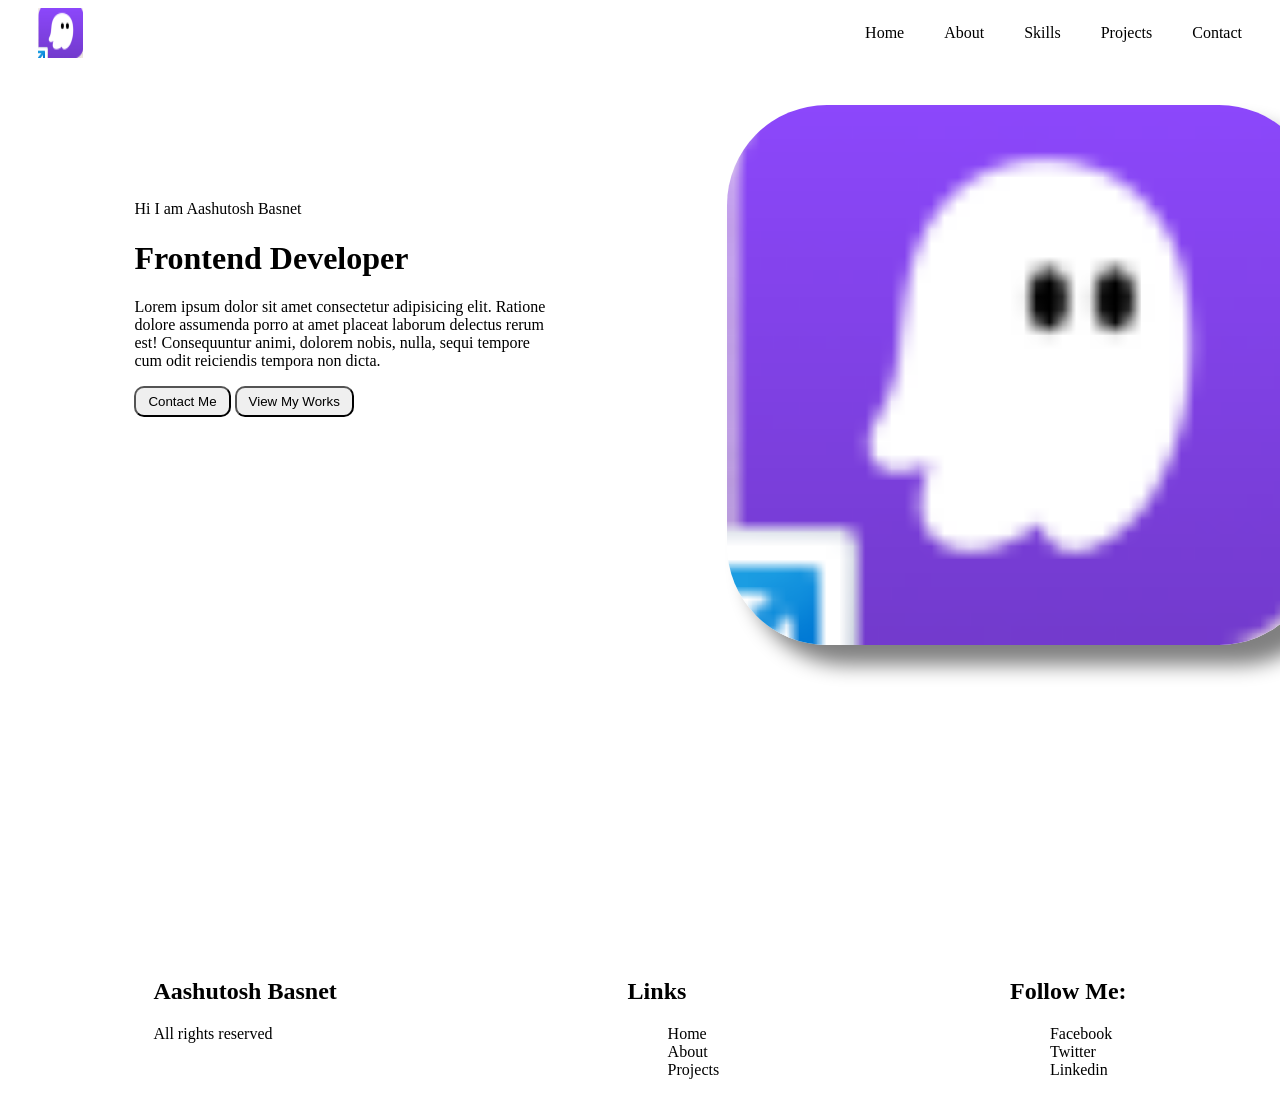
==== index.html @ 53c2e0bb "chores: initial config" ====
<!DOCTYPE html>
<html lang="en">

<head>
    <meta charset="UTF-8">
    <meta name="viewport" content="width=device-width, initial-scale=1.0">
    <title>Document</title>
    <link rel="icon" href="./assets/image.png">
</head>

<body>
    <header>
        <nav style="display: flex; justify-content: space-between;">
            <img src="./assets/image.png" alt="" style="margin-left: 30px;">
            <ul style="list-style-type: none; display: flex; gap: 40px; margin-right: 30px;">
                <li><a style="color: black; text-decoration: none;" href="index.html">Home</a></li>
                <li><a style="color: black; text-decoration: none;" href="about.html">About</a></li>
                <li><a style="color: black; text-decoration: none;" href="skills.html">Skills</a></li>
                <li><a style="color: black; text-decoration: none;" href="projects.html">Projects</a></li>
                <li><a style="color: black; text-decoration: none;" href="contact.html">Contact</a></li>
            </ul>
        </nav>
    </header>
    <main>
        <div style="display: flex; height: 100vh;">
            <div style="width: 50vw; padding: 10%;">
                <p>Hi I am Aashutosh Basnet</p>
                <h1>Frontend Developer</h1>
                <p>Lorem ipsum dolor sit amet consectetur adipisicing elit. Ratione dolore assumenda porro at amet
                    placeat laborum delectus rerum est! Consequuntur animi, dolorem nobis, nulla, sequi tempore cum odit
                    reiciendis tempora non dicta.</p>

                <button style="padding: 6px 12px; border-radius: 10px;">Contact Me</button>
                <button style="padding: 6px 12px; border-radius: 10px;">View My Works</button>
            </div>
            <div style="width: 50vw;">
                <img src="./assets/image.png" alt=""
                    style="height: 60%; width: auto; margin: 8%; border-radius: 100px; box-shadow: 20px 20px 20px grey;">
            </div>
        </div>
    </main>
    <footer style="display: flex; justify-content: space-around;">
        <div>
            <h2>Aashutosh Basnet</h2>
            <p>All rights reserved</p>
        </div>
        <div>
            <h2>Links</h2>
            <ul>
                <li style="list-style-type: none;">Home</li>
                <li style="list-style-type: none;">About</li>
                <li style="list-style-type: none;">Projects</li>
            </ul>
        </div>
        <div>
            <h2>Follow Me:</h2>
            <ul>
                <li style="list-style-type: none;">Facebook</li>
                <li style="list-style-type: none;">Twitter</li>
                <li style="list-style-type: none;">Linkedin</li>
            </ul>
        </div>
    </footer>
</body>

</html>
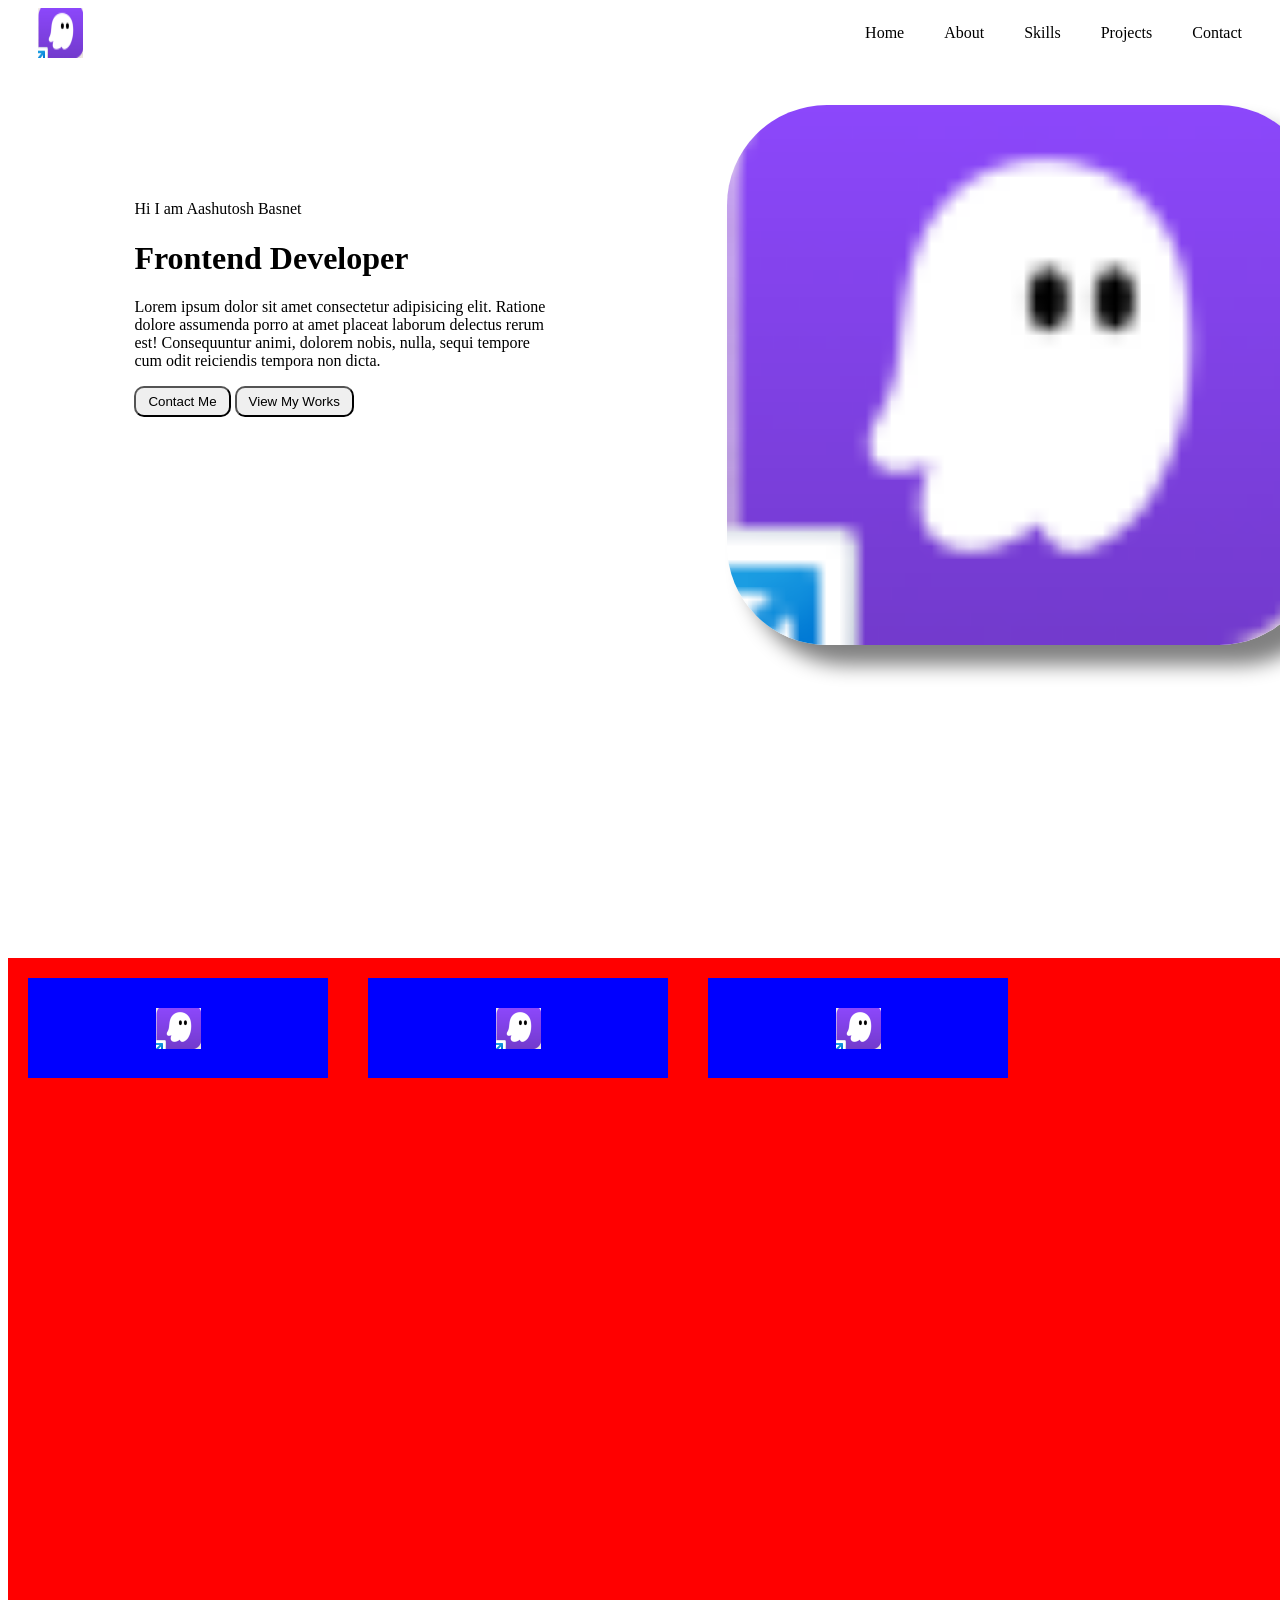
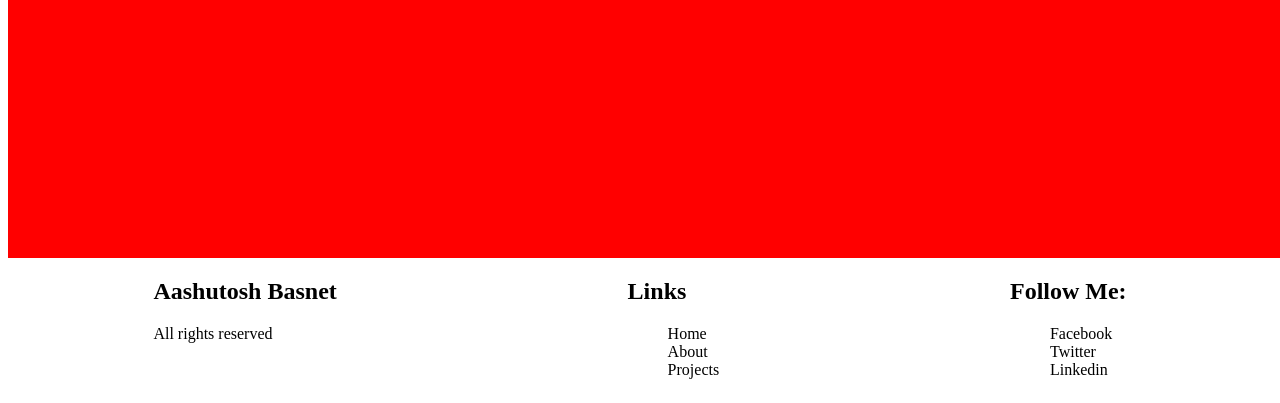
==== commit d2c87b3b: "adds background image" ====
--- a/index.html
+++ b/index.html
@@ -6,6 +6,13 @@
     <meta name="viewport" content="width=device-width, initial-scale=1.0">
     <title>Document</title>
     <link rel="icon" href="./assets/image.png">
+    <style>
+        .child-parent {
+            background-image: url(./assets/image.png);
+            background-repeat: no-repeat;
+            background-position: center;
+        }
+    </style>
 </head>
 
 <body>
@@ -39,6 +46,11 @@
             </div>
         </div>
     </main>
+    <div style="height: 100vh; width: 100vw; background-color: red; display: flex;">
+        <div class="child-parent" style="height: 100px; width: 300px; background-color: blue; margin: 20px;"></div>
+        <div class="child-parent" style="height: 100px; width: 300px; background-color: blue; margin: 20px;"></div>
+        <div class="child-parent" style="height: 100px; width: 300px; background-color: blue; margin: 20px;"></div>
+    </div>
     <footer style="display: flex; justify-content: space-around;">
         <div>
             <h2>Aashutosh Basnet</h2>
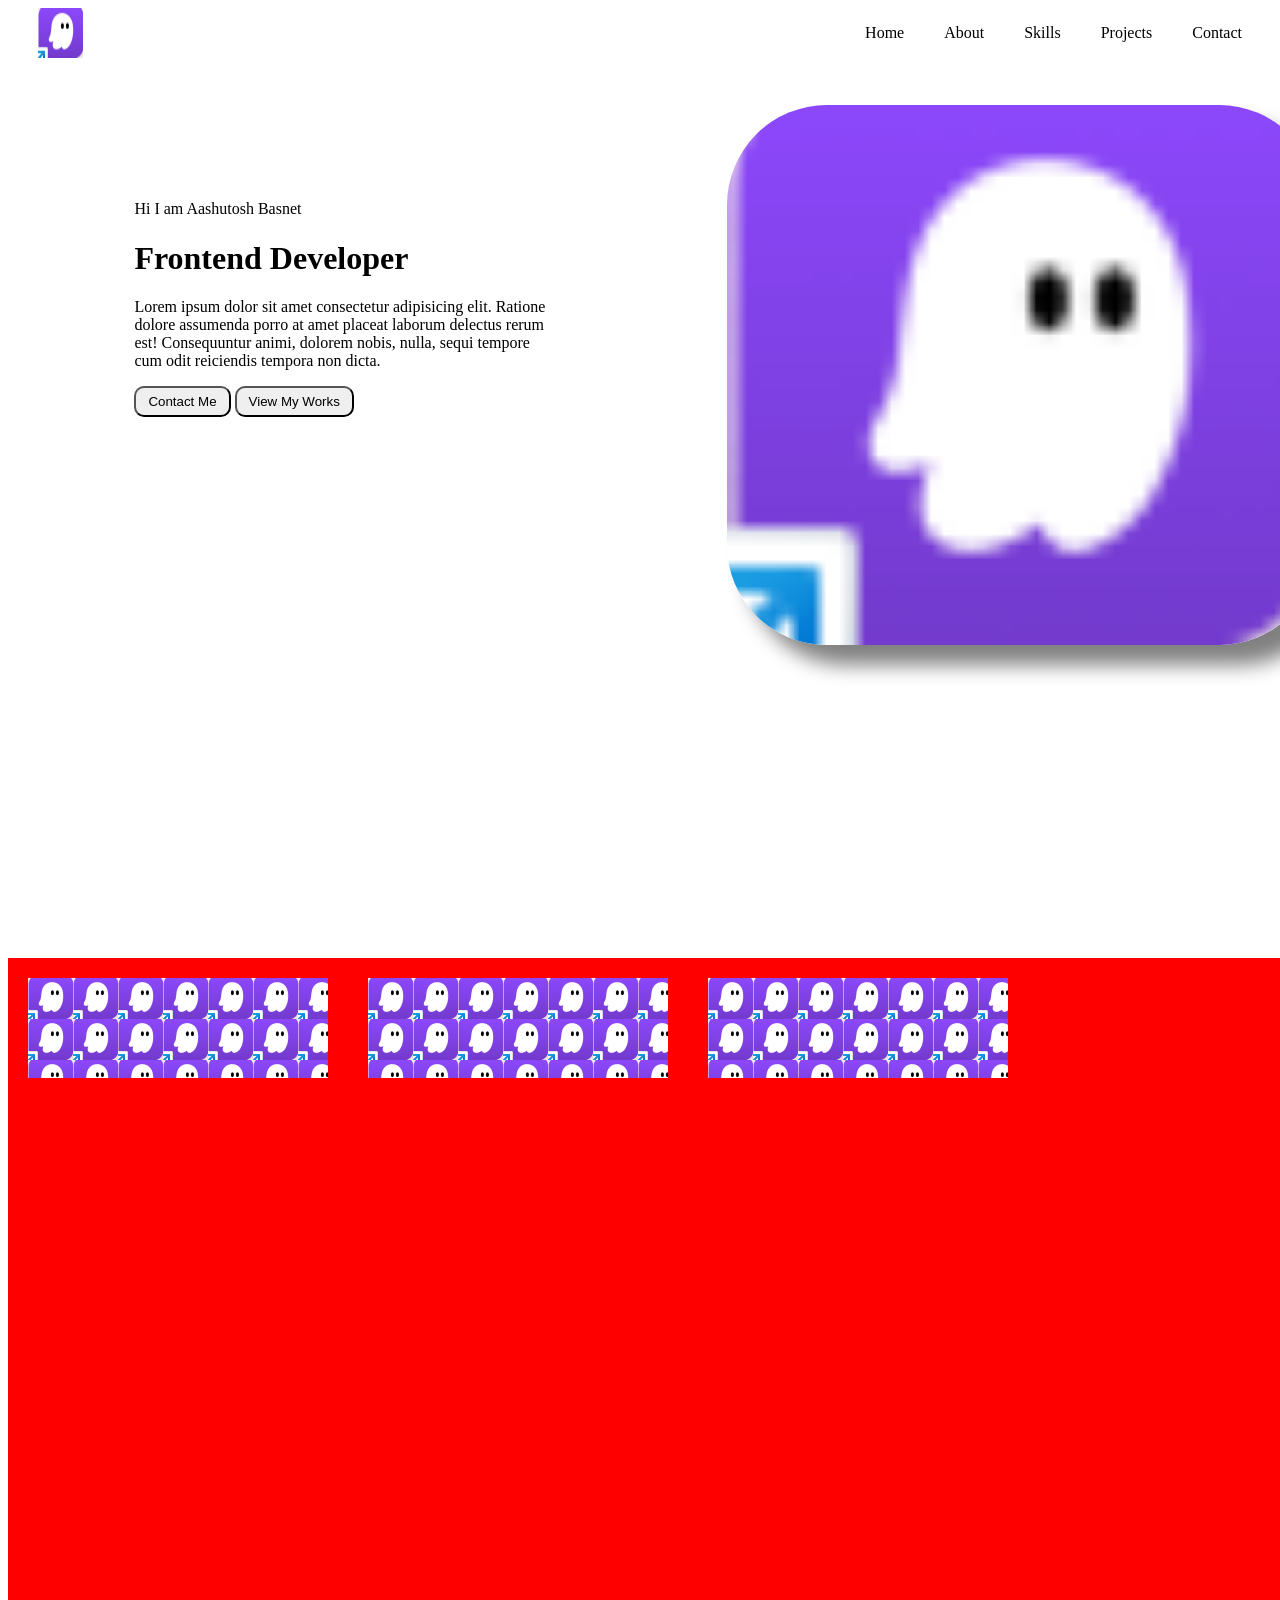
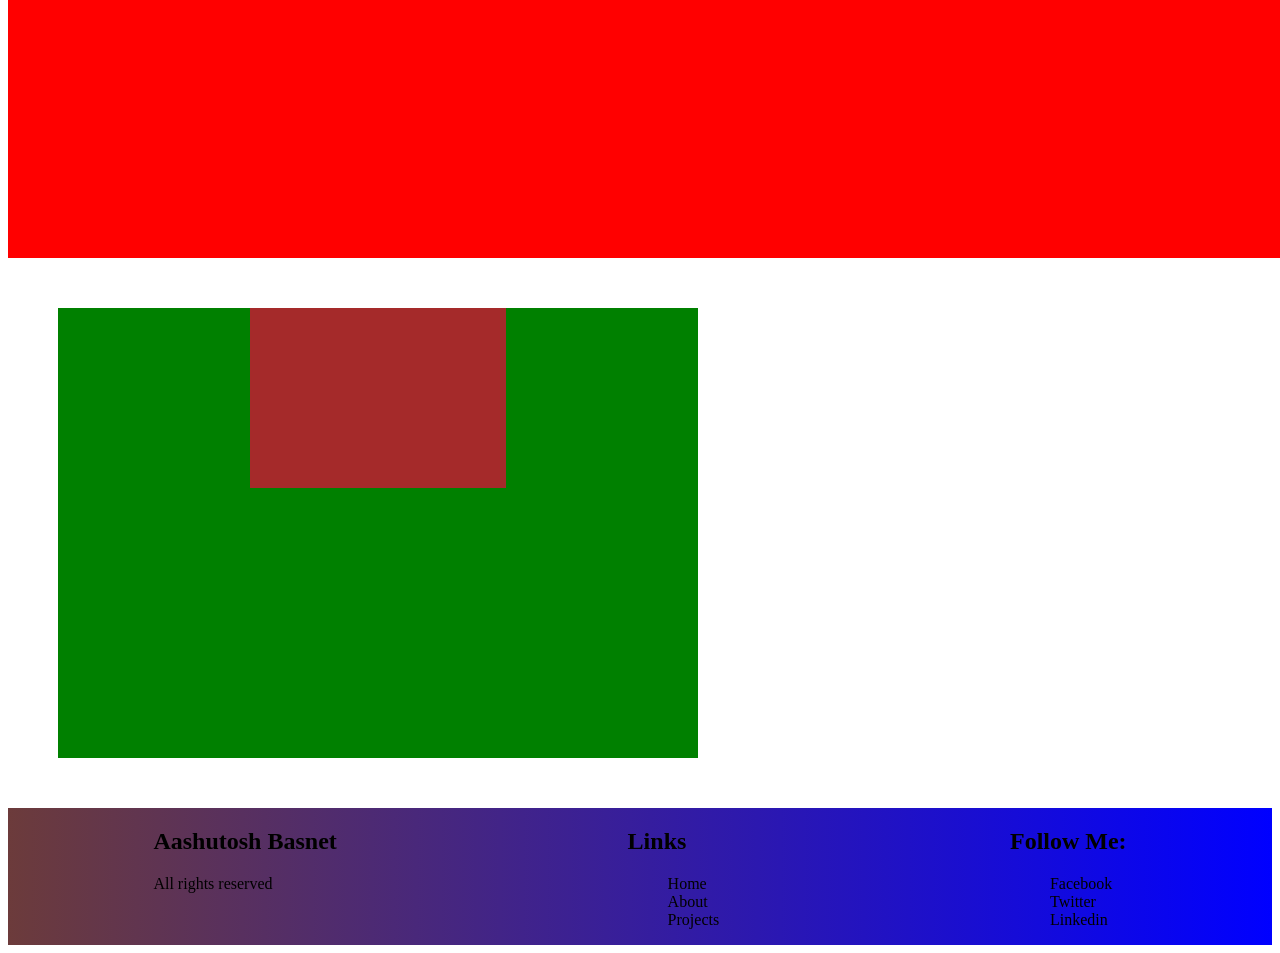
==== commit 236615c3: "adds background image and gradient" ====
--- a/index.html
+++ b/index.html
@@ -6,13 +6,6 @@
     <meta name="viewport" content="width=device-width, initial-scale=1.0">
     <title>Document</title>
     <link rel="icon" href="./assets/image.png">
-    <style>
-        .child-parent {
-            background-image: url(./assets/image.png);
-            background-repeat: no-repeat;
-            background-position: center;
-        }
-    </style>
 </head>
 
 <body>
@@ -47,11 +40,16 @@
         </div>
     </main>
     <div style="height: 100vh; width: 100vw; background-color: red; display: flex;">
-        <div class="child-parent" style="height: 100px; width: 300px; background-color: blue; margin: 20px;"></div>
-        <div class="child-parent" style="height: 100px; width: 300px; background-color: blue; margin: 20px;"></div>
-        <div class="child-parent" style="height: 100px; width: 300px; background-color: blue; margin: 20px;"></div>
+        <div class="child-parent" style="height: 100px; width: 300px; background-color: blue; margin: 20px; background-image: url('./assets/image.png');"></div>
+        <div class="child-parent" style="height: 100px; width: 300px; background-color: blue; margin: 20px; background-image: url('./assets/image.png');"></div>
+        <div class="child-parent" style="height: 100px; width: 300px; background-color: blue; margin: 20px; background-image: url('./assets/image.png');"></div>
     </div>
-    <footer style="display: flex; justify-content: space-around;">
+    <div style="width: 50vw; height: 50vh; background-color: green; margin: 50px; display: flex; justify-content: center;">
+        <div style="width: 20vw; height: 20vh; background-color: brown;">
+
+        </div>
+    </div>
+    <footer style="display: flex; justify-content: space-around; background-image: linear-gradient(to right, rgb(108, 59, 59), blue);">
         <div>
             <h2>Aashutosh Basnet</h2>
             <p>All rights reserved</p>
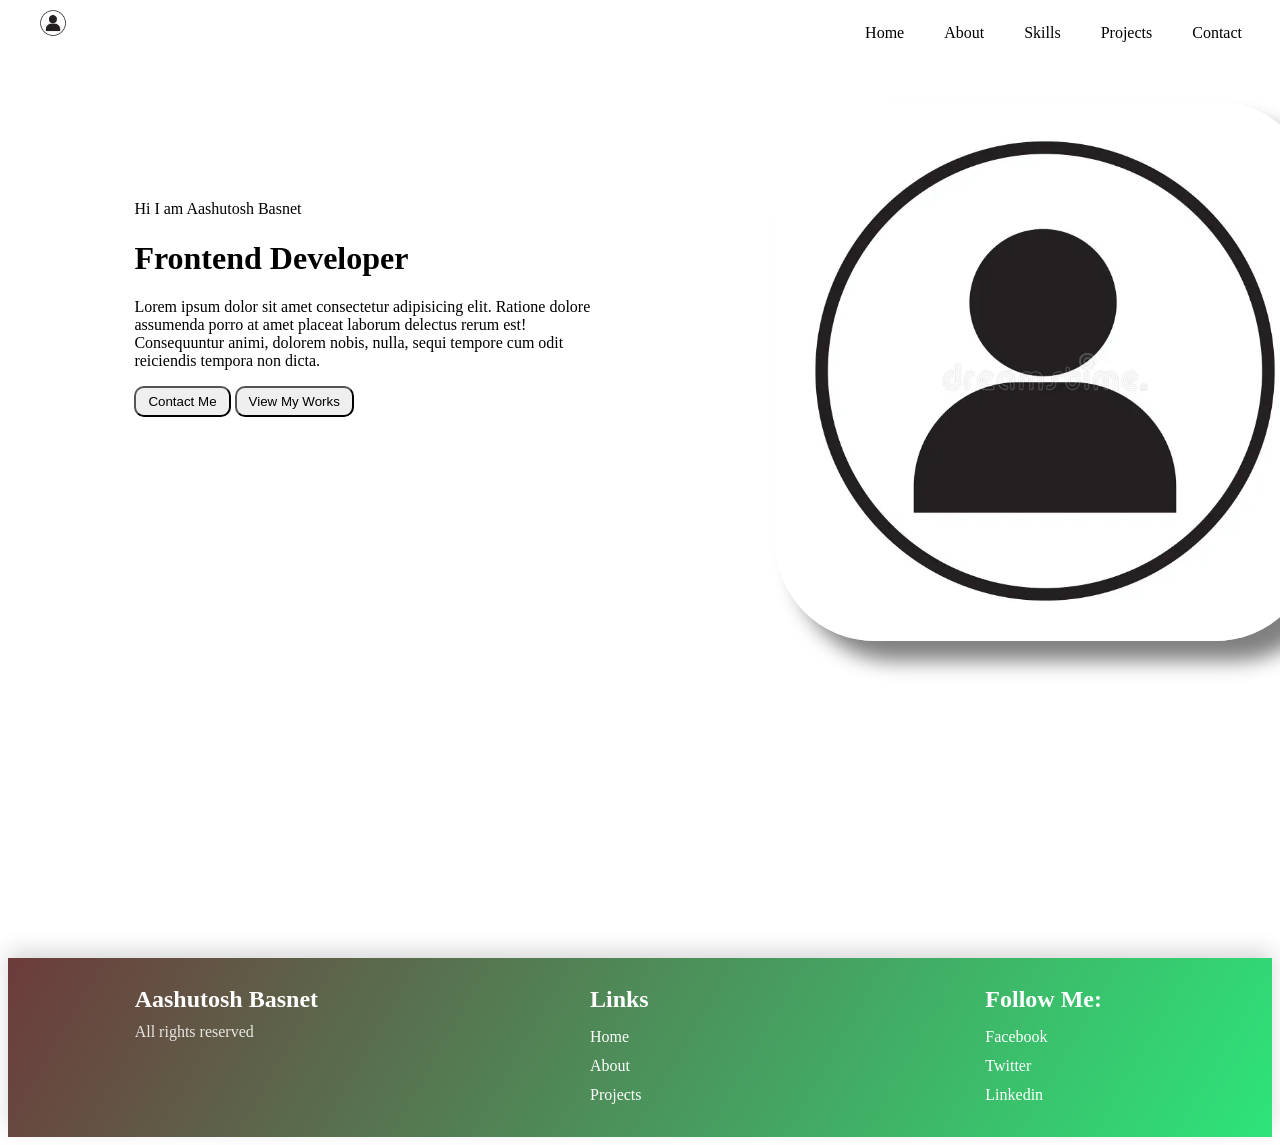
==== commit 27651df1: "adds different pages and styling" ====
--- a/index.html
+++ b/index.html
@@ -4,14 +4,14 @@
 <head>
     <meta charset="UTF-8">
     <meta name="viewport" content="width=device-width, initial-scale=1.0">
-    <title>Document</title>
+    <title>Aashutosh Basnet</title>
     <link rel="icon" href="./assets/image.png">
 </head>
 
 <body>
     <header>
         <nav style="display: flex; justify-content: space-between;">
-            <img src="./assets/image.png" alt="" style="margin-left: 30px;">
+            <img src="./assets/image.png" alt="" style="margin-left: 30px; height: 30px; width: 30px;">
             <ul style="list-style-type: none; display: flex; gap: 40px; margin-right: 30px;">
                 <li><a style="color: black; text-decoration: none;" href="index.html">Home</a></li>
                 <li><a style="color: black; text-decoration: none;" href="about.html">About</a></li>
@@ -39,38 +39,30 @@
             </div>
         </div>
     </main>
-    <div style="height: 100vh; width: 100vw; background-color: red; display: flex;">
-        <div class="child-parent" style="height: 100px; width: 300px; background-color: blue; margin: 20px; background-image: url('./assets/image.png');"></div>
-        <div class="child-parent" style="height: 100px; width: 300px; background-color: blue; margin: 20px; background-image: url('./assets/image.png');"></div>
-        <div class="child-parent" style="height: 100px; width: 300px; background-color: blue; margin: 20px; background-image: url('./assets/image.png');"></div>
-    </div>
-    <div style="width: 50vw; height: 50vh; background-color: green; margin: 50px; display: flex; justify-content: center;">
-        <div style="width: 20vw; height: 20vh; background-color: brown;">
-
+    <footer
+        style="display: flex; justify-content: space-around; align-items: flex-start; flex-wrap: wrap; gap: 30px; padding: 28px 24px; background-image: linear-gradient(120deg, rgb(108, 59, 59), rgb(45, 228, 121)); color: white; box-shadow: 0 -8px 20px rgba(0, 0, 0, 0.15);">
+        <div style="min-width: 220px;">
+            <h2 style="margin: 0 0 10px 0;">Aashutosh Basnet</h2>
+            <p style="margin: 0; color: rgba(255, 255, 255, 0.85);">All rights reserved</p>
         </div>
-    </div>
-    <footer style="display: flex; justify-content: space-around; background-image: linear-gradient(to right, rgb(108, 59, 59), blue);">
-        <div>
-            <h2>Aashutosh Basnet</h2>
-            <p>All rights reserved</p>
-        </div>
-        <div>
-            <h2>Links</h2>
-            <ul>
+        <div style="min-width: 160px;">
+            <h2 style="margin: 0 0 10px 0;">Links</h2>
+            <ul style="margin: 0; padding: 0; line-height: 1.8;">
                 <li style="list-style-type: none;">Home</li>
                 <li style="list-style-type: none;">About</li>
                 <li style="list-style-type: none;">Projects</li>
             </ul>
         </div>
-        <div>
-            <h2>Follow Me:</h2>
-            <ul>
+        <div style="min-width: 160px;">
+            <h2 style="margin: 0 0 10px 0;">Follow Me:</h2>
+            <ul style="margin: 0; padding: 0; line-height: 1.8;">
                 <li style="list-style-type: none;">Facebook</li>
                 <li style="list-style-type: none;">Twitter</li>
                 <li style="list-style-type: none;">Linkedin</li>
             </ul>
         </div>
     </footer>
+
 </body>
 
-</html>+</html>
